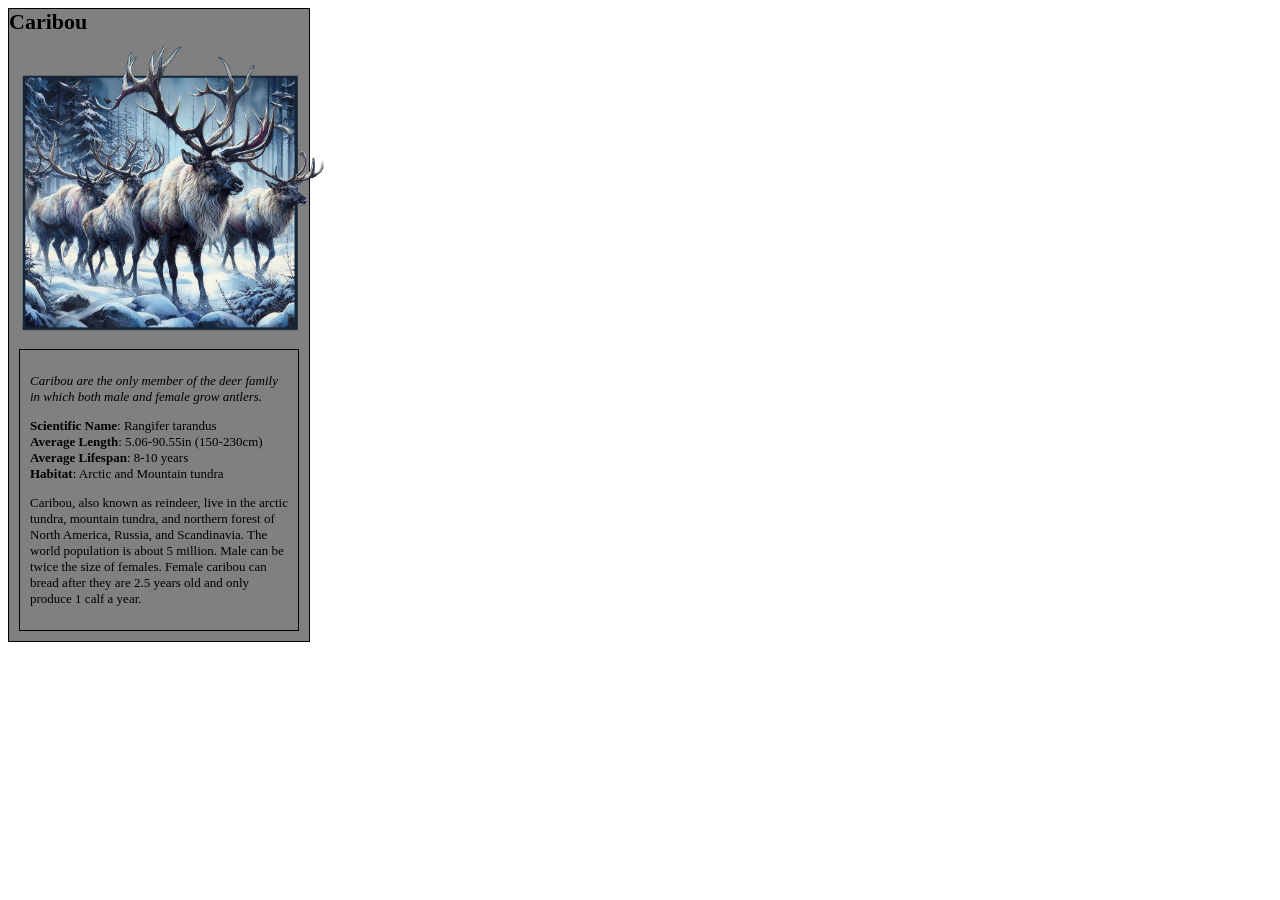
==== card.html @ eebf3240 "First upload of files" ====
<!DOCTYPE html>
<html>
<head>
	<meta charset="utf-8">
	<title>Animal Trading Cards</title>
	<link rel="stylesheet" href="styles.css" /> 
</head>
<body>
	<div class="card">
		<!-- your favorite animal's name goes here -->
		<h3>Caribou</h3>
		<!-- your favorite animal's image goes here -->
		<img src="Resources/Pop_outCaribou.png" alt="AI generated image of a Caribou herd in a forest in the middle of a snow storm.">
		<div class="info">
			<!-- your favorite animal's interesting fact goes here -->
			<p class="italic">Caribou are the only member of the deer family in which both male and female grow antlers.</p>
			<ul>
				<!-- your favorite animal's list items go here -->
				<li><span>Scientific Name</span>: Rangifer tarandus</li>
				<li><span>Average Length</span>: 5.06-90.55in (150-230cm)</li>
				<li><span>Average Lifespan</span>: 8-10 years</li>
				<li><span>Habitat</span>: Arctic and Mountain tundra</li>
			</ul>
			<!-- your favorite animal's description goes here -->
			<p>Caribou, also known as reindeer, live in the arctic tundra, mountain tundra, and northern forest of North America, Russia, and Scandinavia.
				The world population is about 5 million. Male can be twice the size of females.
				Female caribou can bread after they are 2.5 years old and only produce 1 calf a year.
			</p>
		</div>
	</div>
</body>
</html>
---- styles.css ----
h3{
    padding: 0%;
    margin: 0%;
    font-size: 22px;
    font-family: fantasy;
    border: 5px none transparent; 
}

img{
    width: 324px; /* Image with slight bigger width to create pop-out effect */
    height: 300px;
    border: 5px none transparent;
}

/* Note that the size should be fixed // DO not use FLEXBOX */
.card{
    width: 300px;
    border: 1px solid black;
    background-color: gray;
    padding-top: px;


}


.info{
    border: 1px solid black;
    margin: 10px;
    padding: 10px;
    font-size: 13px
}


.italic{
    font-style:italic;
}
ul{
    list-style-type: none;
    margin: 0%;
    padding: 0%;

}

span{
    font-weight: bold;
}
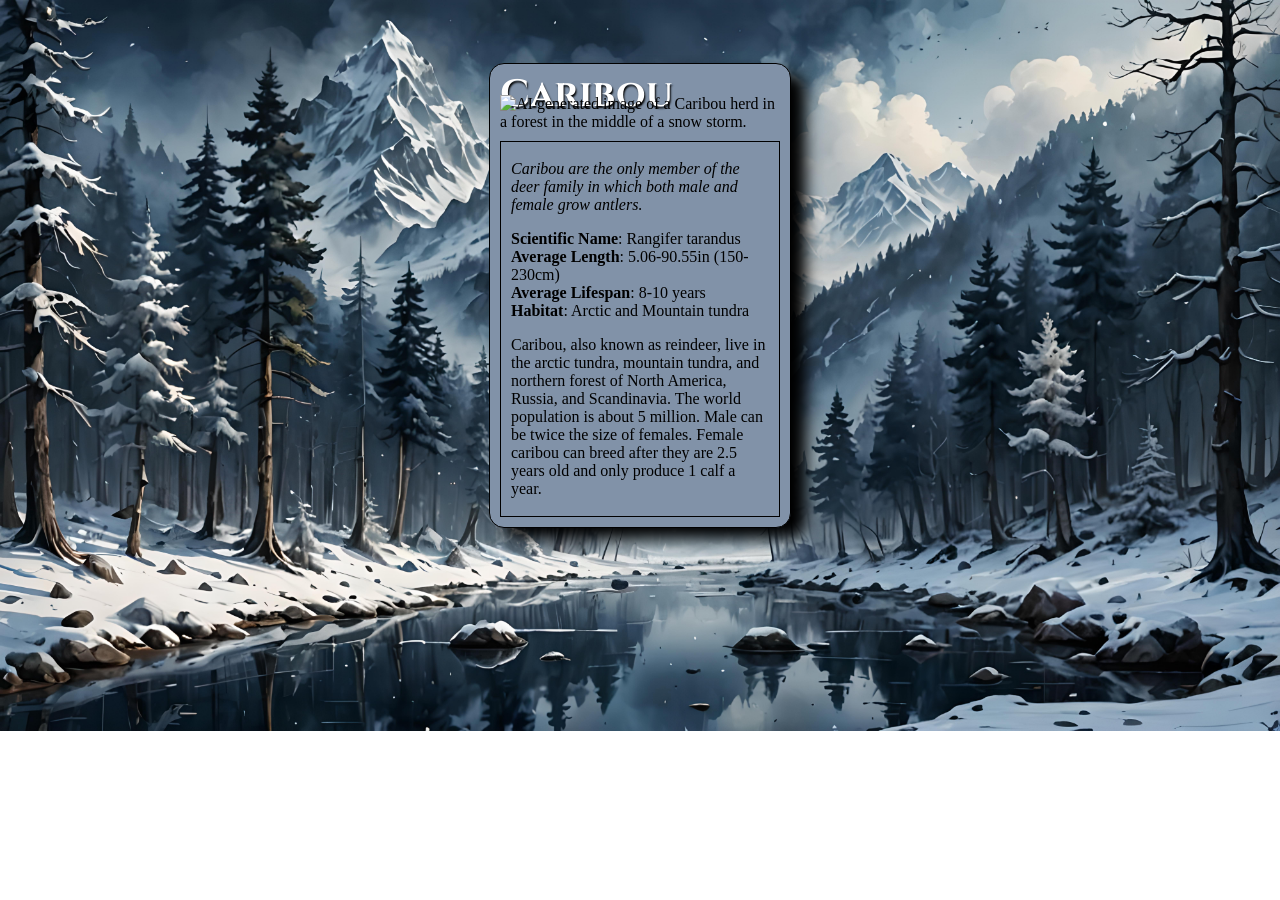
==== commit c853ceb8: "Last update" ====
--- a/card.html
+++ b/card.html
@@ -3,14 +3,16 @@
 <head>
 	<meta charset="utf-8">
 	<title>Animal Trading Cards</title>
-	<link rel="stylesheet" href="styles.css" /> 
+	<link rel="stylesheet" href="styles.css" />
+	<link rel="stylesheet"
+          href="https://fonts.googleapis.com/css2?family=Cinzel:wght@400..900&display=swap"> 
 </head>
 <body>
 	<div class="card">
 		<!-- your favorite animal's name goes here -->
 		<h3>Caribou</h3>
 		<!-- your favorite animal's image goes here -->
-		<img src="Resources/Pop_outCaribou.png" alt="AI generated image of a Caribou herd in a forest in the middle of a snow storm.">
+		<img src="Resources/Pop_outCaribou2.png" alt="AI generated image of a Caribou herd in a forest in the middle of a snow storm.">
 		<div class="info">
 			<!-- your favorite animal's interesting fact goes here -->
 			<p class="italic">Caribou are the only member of the deer family in which both male and female grow antlers.</p>
@@ -24,7 +26,7 @@
 			<!-- your favorite animal's description goes here -->
 			<p>Caribou, also known as reindeer, live in the arctic tundra, mountain tundra, and northern forest of North America, Russia, and Scandinavia.
 				The world population is about 5 million. Male can be twice the size of females.
-				Female caribou can bread after they are 2.5 years old and only produce 1 calf a year.
+				Female caribou can breed after they are 2.5 years old and only produce 1 calf a year.
 			</p>
 		</div>
 	</div>
--- a/styles.css
+++ b/styles.css
@@ -1,46 +1,68 @@
-h3{
-    padding: 0%;
-    margin: 0%;
-    font-size: 22px;
-    font-family: fantasy;
-    border: 5px none transparent; 
+/* To add background to my webpage*/
+body{
+    background-image: url("Resources/AnimalTradingCard_bkgnd.jpg") ;
+    background-size: cover;
+    background-repeat: no-repeat;
 }
 
-img{
-    width: 324px; /* Image with slight bigger width to create pop-out effect */
-    height: 300px;
-    border: 5px none transparent;
+/* A google font was used for the Animal Name */
+/* Documentation was followed using a <link> tag in the HTML file */
+h3{
+    padding: 5px 0px 0px 10px; /*shorthand T R B L*/
+    margin: 0%;
+    margin-bottom: -25px; /* The negative value allows the element below to overlap a little for the pop-up effect */
+    font-size: 38px;
+    font-family: Cinzel, 'Lucida Sans Unicode', Arial, sans-serif; /*Google Font*/
+    border: 5px none transparent;  /* size solid/none color */
+    color: white;
+    text-shadow: 1px 2px 2px #000000;
 }
 
-/* Note that the size should be fixed // DO not use FLEXBOX */
+/* Image used with relative URLs */
+/* Note that my image's width is slightly bigger, because I wanted to create a pop-out effect */
+/* The border is actually further out, I edited the image and created a smaller frame and errased around the antlers */
+/* and saved it with that as transparency to create the pop-out effect. If thats not allowed, */
+/* I will revert to the original image and do a 300 x 300px */
+img{
+    width: 305px; 
+    height: 300px;
+    border: 1px none transparent; /* once finished update solid to none and transparent */
+    padding: 0px 10px;
+}
+
+/* Container for the card layout */
+/* Note that the size is fixed // DO not use FLEXBOX */
 .card{
     width: 300px;
     border: 1px solid black;
-    background-color: gray;
-    padding-top: px;
-
-
+    border-radius: 15px;
+    background-color: #8192a8;
+    padding: 0%;
+    box-shadow: 15px 10px 15px black;
+    margin: auto; /*Centering the card container for aesthetics*/
+    margin-top: 5%;
 }
 
-
+/* Container for the information*/
 .info{
     border: 1px solid black;
     margin: 10px;
-    padding: 10px;
-    font-size: 13px
+    padding: 2px 10px 2px 10px; /*shorthand T R B L*/
 }
 
-
+/* class for the italic paragraph element */
 .italic{
     font-style:italic;
 }
+
+/* UL list element */
 ul{
-    list-style-type: none;
+    list-style-type: none; /* Removes the bullet points */
     margin: 0%;
     padding: 0%;
-
 }
 
+/* Span element to bold the labels */
 span{
     font-weight: bold;
 }
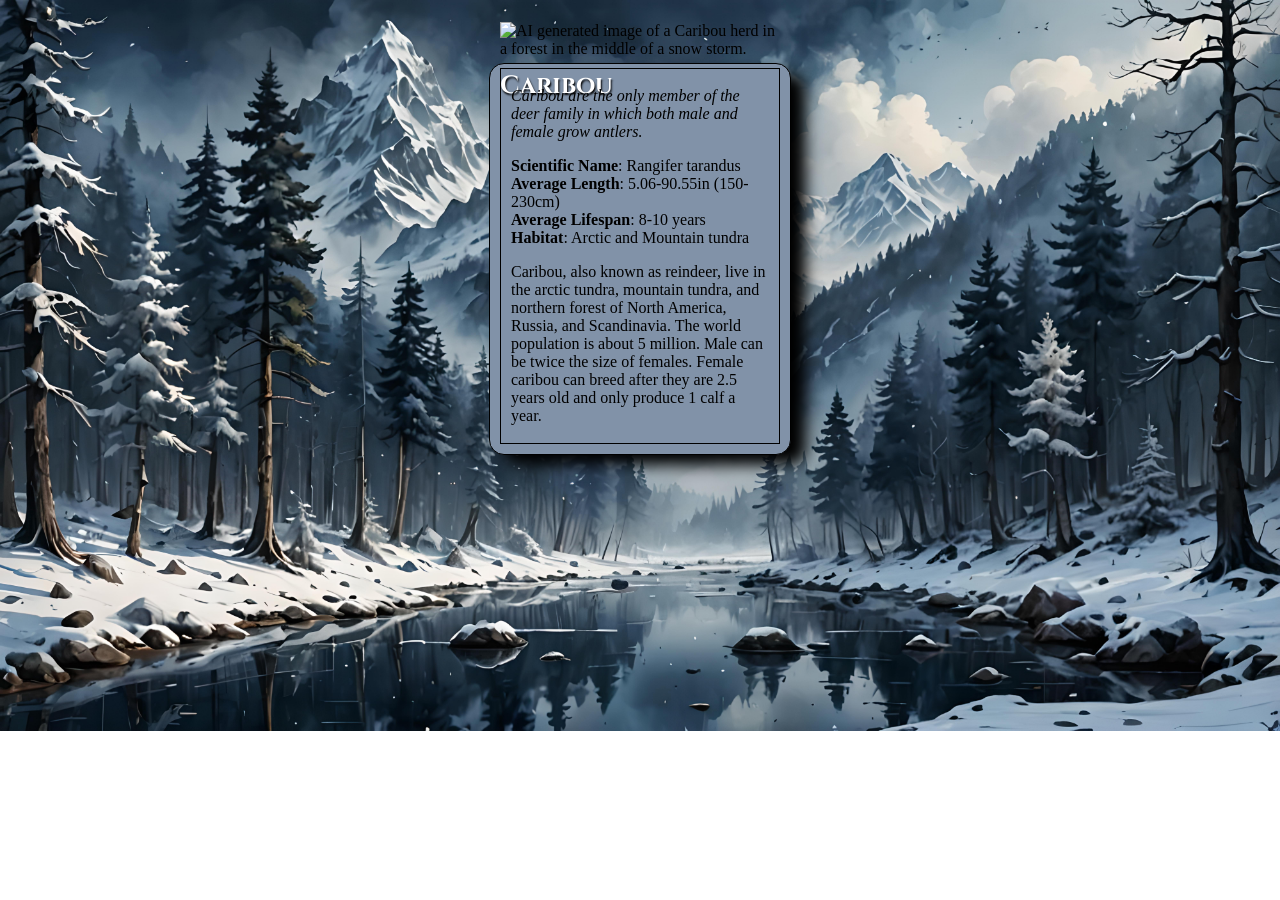
==== commit 6fc2ed33: "Final update" ====
--- a/card.html
+++ b/card.html
@@ -12,7 +12,7 @@
 		<!-- your favorite animal's name goes here -->
 		<h3>Caribou</h3>
 		<!-- your favorite animal's image goes here -->
-		<img src="Resources/Pop_outCaribou2.png" alt="AI generated image of a Caribou herd in a forest in the middle of a snow storm.">
+		<img src="Resources/Pop_outCaribou3.png" alt="AI generated image of a Caribou herd in a forest in the middle of a snow storm.">
 		<div class="info">
 			<!-- your favorite animal's interesting fact goes here -->
 			<p class="italic">Caribou are the only member of the deer family in which both male and female grow antlers.</p>
--- a/styles.css
+++ b/styles.css
@@ -10,8 +10,8 @@
 h3{
     padding: 5px 0px 0px 10px; /*shorthand T R B L*/
     margin: 0%;
-    margin-bottom: -25px; /* The negative value allows the element below to overlap a little for the pop-up effect */
-    font-size: 38px;
+    margin-bottom: -80px; /* The negative value allows the element below to overlap a little for the pop-up effect */
+    font-size: 25px;
     font-family: Cinzel, 'Lucida Sans Unicode', Arial, sans-serif; /*Google Font*/
     border: 5px none transparent;  /* size solid/none color */
     color: white;
@@ -24,7 +24,7 @@
 /* and saved it with that as transparency to create the pop-out effect. If thats not allowed, */
 /* I will revert to the original image and do a 300 x 300px */
 img{
-    width: 305px; 
+    width: 295px; 
     height: 300px;
     border: 1px none transparent; /* once finished update solid to none and transparent */
     padding: 0px 10px;
@@ -41,6 +41,7 @@
     box-shadow: 15px 10px 15px black;
     margin: auto; /*Centering the card container for aesthetics*/
     margin-top: 5%;
+    margin-bottom: 5%;
 }
 
 /* Container for the information*/
